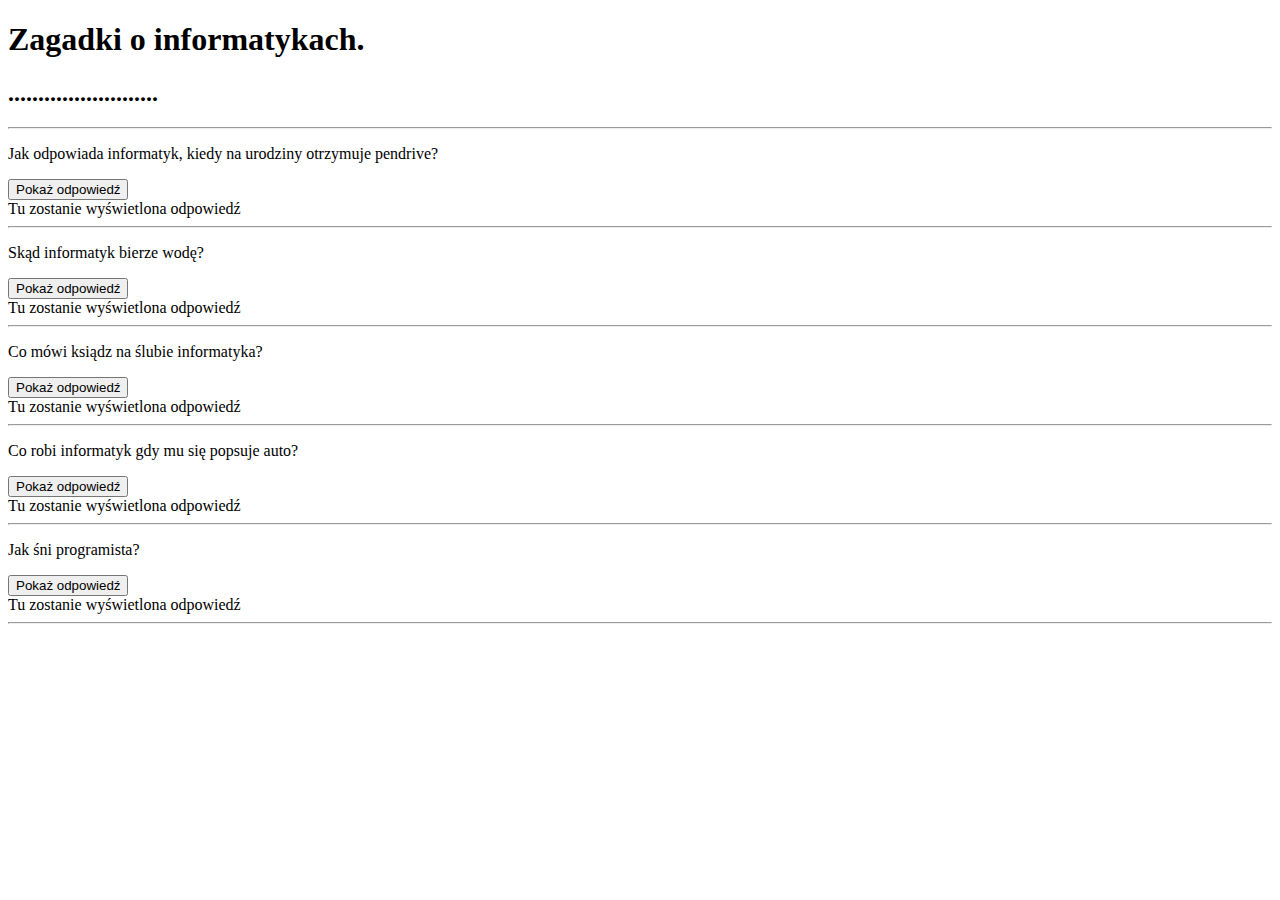
==== index.html @ 37b18902 "Update and rename index6.html to index.html" ====
<!DOCTYPE html>
<html lang="en">
<head>
    <meta charset="UTF-8">
    <meta http-equiv="X-UA-Compatible" content="IE=edge">
    <meta name="viewport" content="width=device-width, initial-scale=1.0">
    <title>Document</title>
    <script>
        function f1()
        {
            document.getElementById("odp1").innerHTML="Dziękuję za pamięć";
        }
        function f2()
        {
            document.getElementById("odp2").innerHTML="Z eKranu";
        }
        function f3()
        {
            document.getElementById("odp3").innerHTML="Pobieranie zakończone";
        }
        function f4()
        {
            document.getElementById("odp4").innerHTML="Wysiada i wsiada i myśli, że wszystko będzie już dobrze.";
        }
        function f5()
        {
            document.getElementById("odp5").innerHTML="Na JAVIE";
        }
    </script>
</head>
<body>
    <h1>Zagadki o informatykach.</h1>
    <h2>.........................</h2>
    <hr/>
    <p>Jak odpowiada informatyk, kiedy na urodziny otrzymuje pendrive?</p>
    <button onclick="f1()">Pokaż odpowiedź</button>
    <div id="odp1">Tu zostanie wyświetlona odpowiedź</div>
    <hr/>
    <p>Skąd informatyk bierze wodę?</p>
    <button onclick="f2()">Pokaż odpowiedź</button>
    <div id="odp2">Tu zostanie wyświetlona odpowiedź</div>
    <hr/>
    <p>Co mówi ksiądz na ślubie informatyka?</p>
    <button onclick="f3()">Pokaż odpowiedź</button>
    <div id="odp3">Tu zostanie wyświetlona odpowiedź</div>
    <hr/>
    <p>Co robi informatyk gdy mu się popsuje auto?</p>
    <button onclick="f4()">Pokaż odpowiedź</button>
    <div id="odp4">Tu zostanie wyświetlona odpowiedź</div>
    <hr/>
    <p>Jak śni programista?</p>
    <button onclick="f5()">Pokaż odpowiedź</button>
    <div id="odp5">Tu zostanie wyświetlona odpowiedź</div>
    <hr/>



</body>
</html>
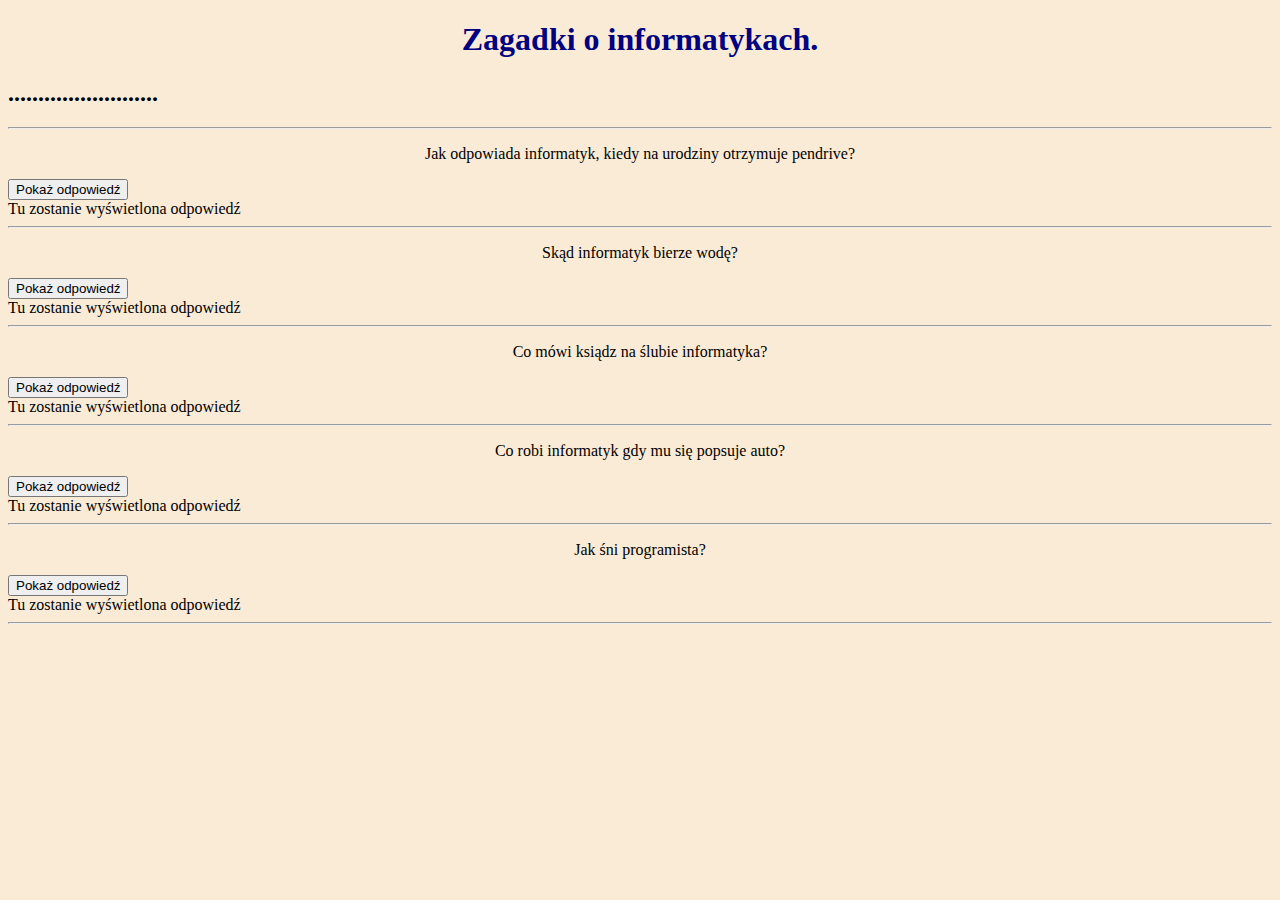
==== commit 696ce058: "Update index.html" ====
--- a/index.html
+++ b/index.html
@@ -1,6 +1,7 @@
 <!DOCTYPE html>
 <html lang="en">
 <head>
+    <link rel="stylesheet" href="mystyle.css">
     <meta charset="UTF-8">
     <meta http-equiv="X-UA-Compatible" content="IE=edge">
     <meta name="viewport" content="width=device-width, initial-scale=1.0">
@@ -29,26 +30,26 @@
     </script>
 </head>
 <body>
-    <h1>Zagadki o informatykach.</h1>
-    <h2>.........................</h2>
+    <h1 class="center">Zagadki o informatykach.</h1>
+    <h2 class="center">.........................</h2>
     <hr/>
-    <p>Jak odpowiada informatyk, kiedy na urodziny otrzymuje pendrive?</p>
+    <p class="center">Jak odpowiada informatyk, kiedy na urodziny otrzymuje pendrive?</p>
     <button onclick="f1()">Pokaż odpowiedź</button>
     <div id="odp1">Tu zostanie wyświetlona odpowiedź</div>
     <hr/>
-    <p>Skąd informatyk bierze wodę?</p>
+    <p class="center">Skąd informatyk bierze wodę?</p>
     <button onclick="f2()">Pokaż odpowiedź</button>
     <div id="odp2">Tu zostanie wyświetlona odpowiedź</div>
     <hr/>
-    <p>Co mówi ksiądz na ślubie informatyka?</p>
+    <p class="center">Co mówi ksiądz na ślubie informatyka?</p>
     <button onclick="f3()">Pokaż odpowiedź</button>
     <div id="odp3">Tu zostanie wyświetlona odpowiedź</div>
     <hr/>
-    <p>Co robi informatyk gdy mu się popsuje auto?</p>
+    <p class="center">Co robi informatyk gdy mu się popsuje auto?</p>
     <button onclick="f4()">Pokaż odpowiedź</button>
     <div id="odp4">Tu zostanie wyświetlona odpowiedź</div>
     <hr/>
-    <p>Jak śni programista?</p>
+    <p class="center">Jak śni programista?</p>
     <button onclick="f5()">Pokaż odpowiedź</button>
     <div id="odp5">Tu zostanie wyświetlona odpowiedź</div>
     <hr/>
--- a/mystyle.css
+++ b/mystyle.css
@@ -0,0 +1,20 @@
+body {
+  background-color: AntiqueWhite;
+}
+
+h1 {
+  color: navy;
+  text-align: center;
+}
+
+p {
+  font-family: "Times New Roman", Times, serif;
+  text-align: center;
+}
+#center
+	{
+  		display: block;
+  		margin-left: auto;
+ 		margin-right: auto;
+  		width: 50%;
+	}
